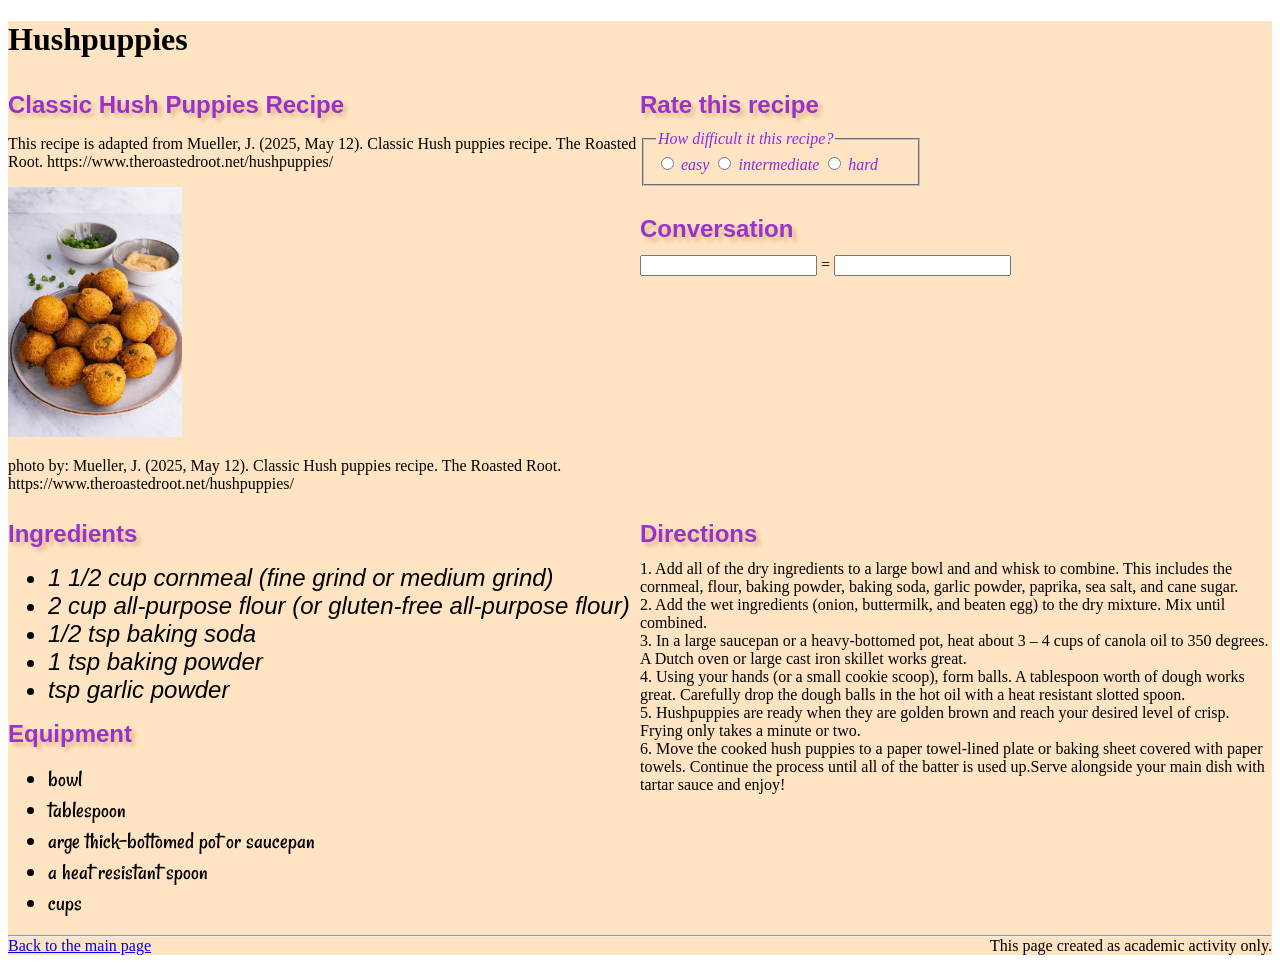
==== html/hushpuppies.html @ 8f1656b3 "rename to lowercase" ====
<!doctype html>
<html lang="en">

<head>
    <!-- Required meta tags -->
    <meta charset="utf-8">
    <meta name="author" content="Haiyang Li">
    <meta name="viewport" content="width=device-width, initial-scale=1, shrink-to-fit=no">
    <link rel="stylesheet"
        href="https://fonts.googleapis.com/css?family=Tangerine%7cRancho&effect=shadow-multiple%7c3d-float%7cneon%7cfire-animation%7coutline">
    <link href="../css/hushpuppies-style.css" rel="stylesheet" type="text/css">
    <title>Hushpuppies</title>
</head>

<body>
    <div class="content">
        <h1>Hushpuppies</h1>
        <section>
            <h2 hidden>section1</h2>
            <article>
                <h3>Classic Hush Puppies Recipe</h3>
                <p>This recipe is adapted from Mueller, J. (2025, May 12). Classic Hush puppies recipe. The Roasted
                    Root.
                    https://www.theroastedroot.net/hushpuppies/</p>
                <img src="../images/hushpuppies.jpg" style="width: auto;height: 250px;" alt="hushpuppies">
                <p>photo by: Mueller, J. (2025, May 12). Classic Hush puppies recipe. The Roasted Root.
                    https://www.theroastedroot.net/hushpuppies/</p>


            </article>
            <article>
                <h3>Rate this recipe</h3>
                <fieldset style="width: 250px;">
                    <legend>How difficult it this recipe?</legend>
                    <input type="radio" name="level" id="easy" value="easy"> easy
                    <input type="radio" name="level" id="med" value="med"> intermediate
                    <input type="radio" name="level" id="hard" value="hard"> hard
                </fieldset>
                <br>
                <h3>Conversation</h3>
                <input type="text" id="tablespoon" name="tablespoon"> =
                <input type="text" id="cups" name="cups">
            </article>
        </section>

        <section>
            <h2 hidden>section2</h2>
            <article>
                <h3>Ingredients</h3>
                <ul>
                    <li class="font-effect-neon">1 1/2 cup cornmeal (fine grind or medium grind)</li>
                    <li class="font-effect-neon">2 cup all-purpose flour (or gluten-free all-purpose flour)
                    </li>
                    <li class="font-effect-neon">1/2 tsp baking soda</li>
                    <li class="font-effect-neon">1 tsp baking powder</li>
                    <li class="font-effect-neon">tsp garlic powder</li>
                </ul>
                <h3>Equipment</h3>
                <ul>
                    <li>bowl</li>
                    <li>tablespoon</li>
                    <li>arge thick-bottomed pot or saucepan</li>
                    <li>a heat resistant spoon</li>
                    <li>cups</li>

                </ul>
            </article>

            <article>
                <h3>Directions</h3>
                <span class="font-effect-outline">1. Add all of the dry ingredients to a large bowl and and whisk to combine. This includes the
                    cornmeal,
                    flour, baking powder, baking soda, garlic powder, paprika, sea salt, and cane sugar.</span>
                <br>
                <span class="font-effect-outline">2. Add the wet ingredients (onion, buttermilk, and beaten egg) to the dry mixture. Mix until
                    combined.</span>
                <br>
                <span class="font-effect-outline">3. In a large saucepan or a heavy-bottomed pot, heat about 3 – 4 cups of canola oil to 350
                    degrees. A
                    Dutch oven or large cast iron skillet works great.</span>
                <br>
                <span class="font-effect-outline">4. Using your hands (or a small cookie scoop), form balls. A tablespoon worth of dough works
                    great.
                    Carefully drop the dough balls in the hot oil with a heat resistant slotted spoon.</span>
                <br>
                <span class="font-effect-outline">5. Hushpuppies are ready when they are golden brown and reach your desired level of crisp. Frying
                    only
                    takes a minute or two.</span>
                <br>
                <span class="font-effect-outline">6. Move the cooked hush puppies to a paper towel-lined plate or baking sheet covered with paper
                    towels.
                    Continue the process until all of the batter is used up.Serve alongside your main dish with tartar
                    sauce
                    and
                    enjoy!</span>

            </article>
        </section>
    </div>
    <hr>
    <div class="footer">
        <!-- back to the homepage -->
        <a class="left" href="../index.html">Back to the main page</a>
        <span style="text-align: right;">This page created as academic activity only.</span>
    </div>
</body>

</html>
---- css/hushpuppies-style.css ----
h2, h3 {
    font-family: 'Trebuchet MS', 'Lucida Sans Unicode', 'Lucida Grande', 'Lucida Sans', Arial, sans-serif;
    font-size: 1.5em;
    margin-block: 0.47em;
    color: darkorchid;
    text-shadow: 4px 4px 4px burlywood;
}
:where(h1) {
  margin-block: 0.67em;
  font-size: 2em;
}
li{
    font-family:"Rancho";
    font-size: 24px;
}

.font-effect-neon{
    font-size: 24px;
    font-style: oblique;
    font-family:'Franklin Gothic Medium', 'Arial Narrow', Arial, sans-serif;
}

.font-effect-fire-animation{
    font-size: 28px;
}

span{
    font-family: "Lucida Grande";
}
section {
    display: flex;
    flex-direction: column;
    flex-direction: row;
    flex-wrap: wrap;
    
}
article{
    flex: 1;
}
.content{
    background-color: bisque;
}
.footer{
    justify-content: space-between;
    background-color: bisque;
    display: flex;
    width: 100%;
}
.left{
    text-align: left;
}
hr{
    background-color: bisque;
    margin: 0px 0px;
}
fieldset{
    color: blueviolet;
    font-style: italic;
}

.font-effect-crackle{
    font-family: 'Times New Roman', Times, serif;
    font-style: initial;
}
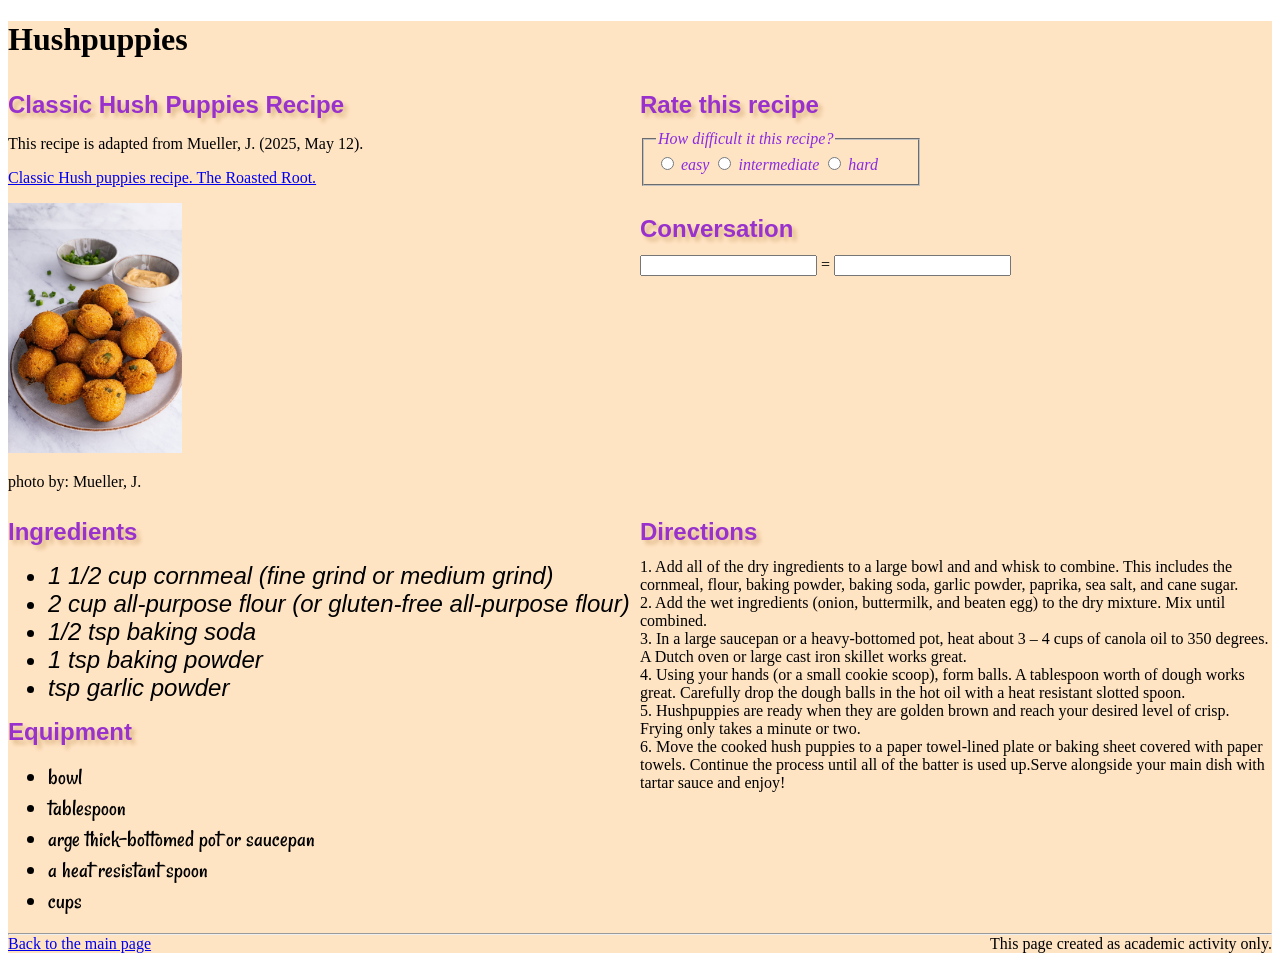
==== commit 08a00559: "Add recipe pages and styles" ====
--- a/html/hushpuppies.html
+++ b/html/hushpuppies.html
@@ -19,12 +19,10 @@
             <h2 hidden>section1</h2>
             <article>
                 <h3>Classic Hush Puppies Recipe</h3>
-                <p>This recipe is adapted from Mueller, J. (2025, May 12). Classic Hush puppies recipe. The Roasted
-                    Root.
-                    https://www.theroastedroot.net/hushpuppies/</p>
+                <p>This recipe is adapted from Mueller, J. (2025, May 12).</p>
+                <p><a href="https://www.theroastedroot.net/hushpuppies/"> Classic Hush puppies recipe. The Roasted Root.</a></p>
                 <img src="../images/hushpuppies.jpg" style="width: auto;height: 250px;" alt="hushpuppies">
-                <p>photo by: Mueller, J. (2025, May 12). Classic Hush puppies recipe. The Roasted Root.
-                    https://www.theroastedroot.net/hushpuppies/</p>
+                <p>photo by: Mueller, J. </p>
 
 
             </article>
